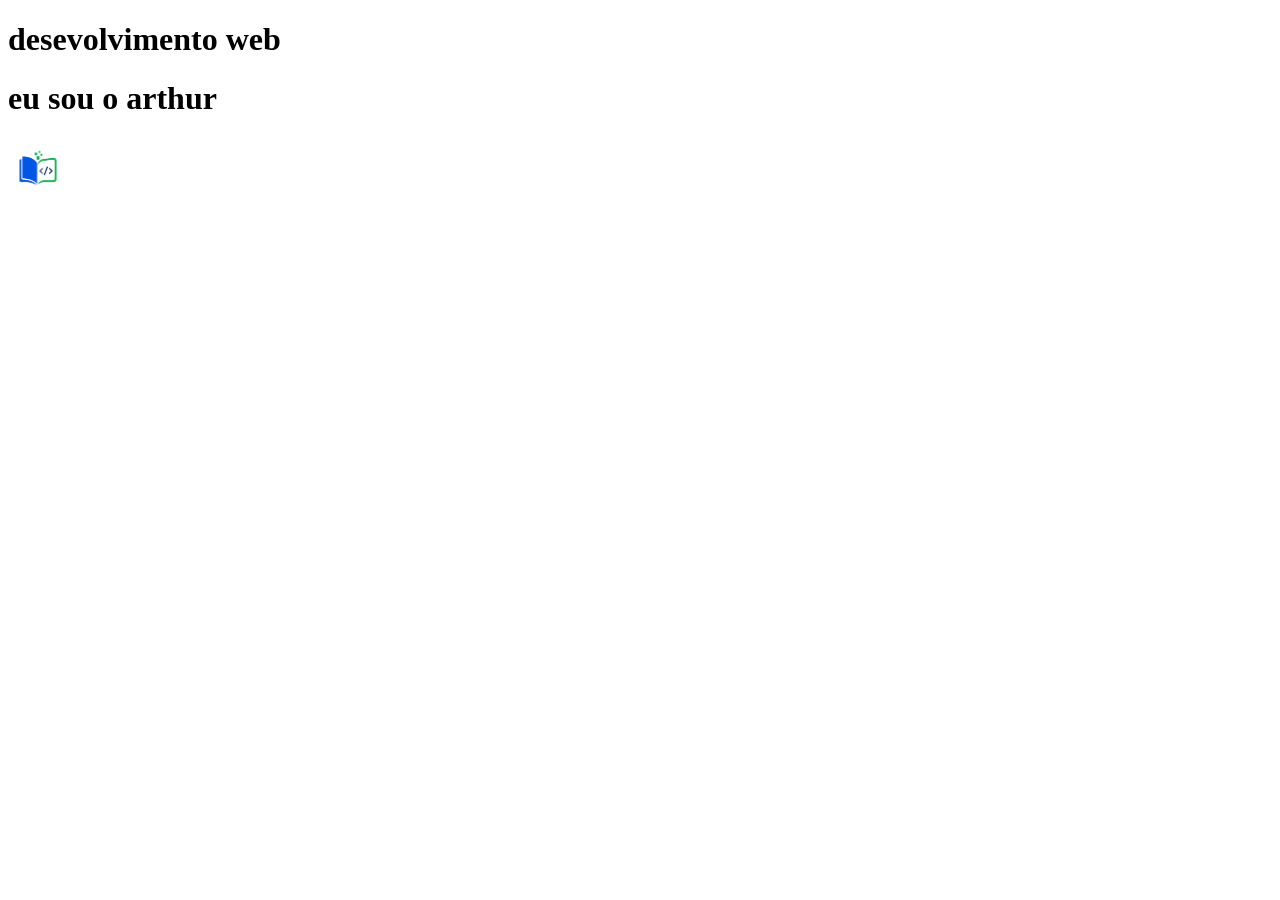
==== index.html @ 97517b82 "Iniciando projeto prático da disciplina de Desenvolvimento Web" ====
<!DOCTYPE html>
<!-- Declara que este documento usa HTML5 -->

    <meta charset="pt-BR">
    <!-- Elemento raiz da página. lang="pt-BR" define o idioma -->
    
</head>
<!-- informacões bastidores: não aparecem diretamente na tela -->
    
</body> <!--codificação de caracteres, garante acentos corretos -->
<h1>desevolvimento web</h1>
<!--Ativa a responsividade em dispositivos móveis -->

<title>Escola Digital Livre</title><!--titulo exibido na oba do navegador-->

<link rel="stylesheet" href="style.css">
<!--- conecta o arquivo de estilo (CSS) -->
<h1>eu sou o arthur</h1>
<!--tudo que o user vê e interoge fica aqui-->

<header class="header">
<!--Tag semantica: indica o cabeçalho da página-->

<div class="header-container">
    <!--Container que agrupa e centraliza o conteúdo do header-->

    <a href="#" class="logo">
        <!--Logo clicável, leva para a home-->
    
<img src="./assets/logo.png" alt="" width="60xp">
</a>
</div>
        </header>
    </body>
    </html>
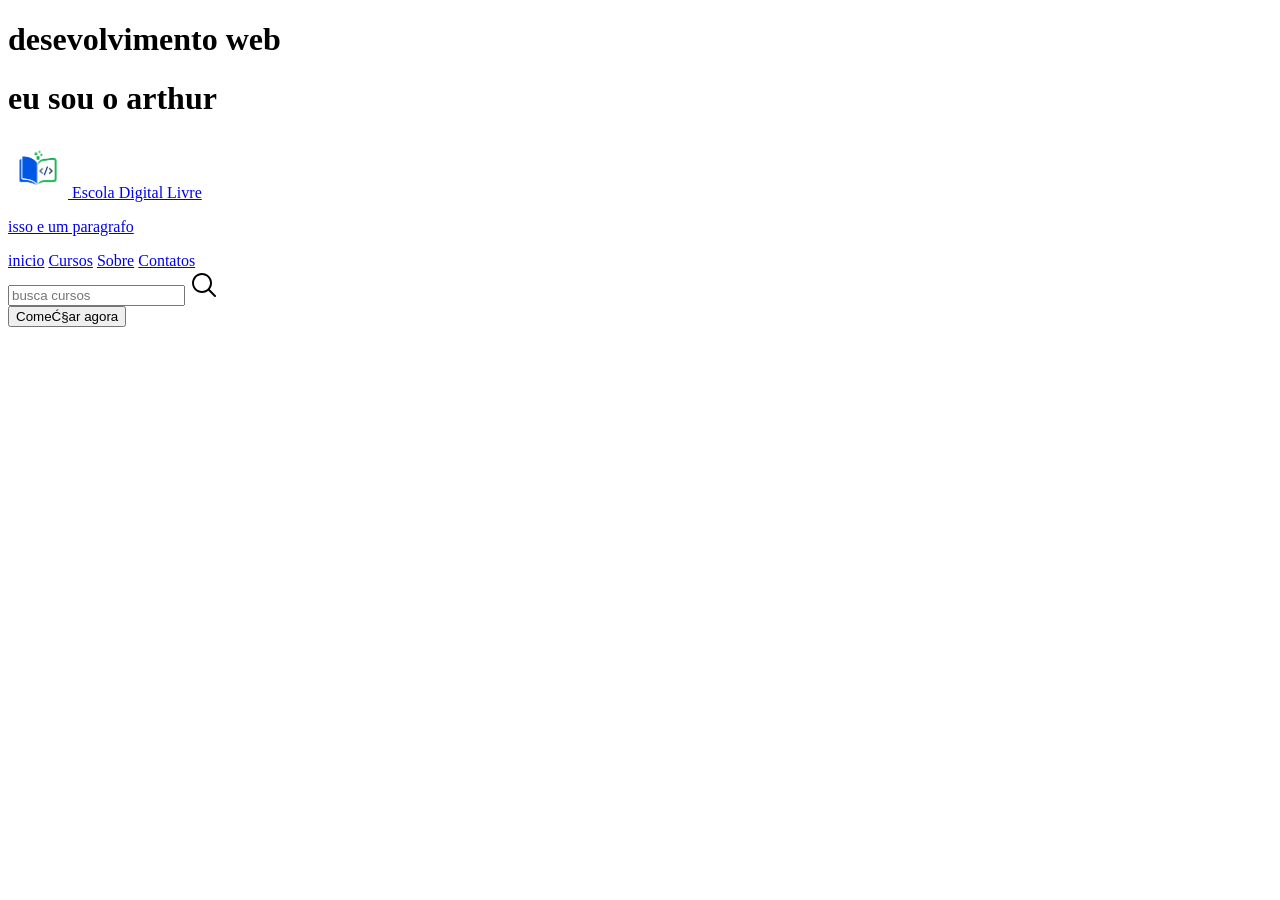
==== commit 9c8f450c: "adiciona estrutura HTML do header" ====
--- a/index.html
+++ b/index.html
@@ -28,8 +28,38 @@
         <!--Logo clicável, leva para a home-->
     
 <img src="./assets/logo.png" alt="" width="60xp">
+
+<span closs="logo-text"> <!--span coloca e nuda textos-->
+    <span closs="logo-title">Escola Digital Livre</span>
+     </span>
+     <p>isso e um paragrafo</p>
 </a>
-</div>
-        </header>
+
+<nav closs="main-nav">
+    <!--Tag semantica para o menu de navegação-->
+    <a href="index.html" closs="nav-link active">inicio</a>
+    <!-- o A e o Link para navegação/href e o caminho da página/active destaca o página atual -->
+    <a href="./cursos.html" closs="nav-link">Cursos</a>
+    <a href="#">Sobre</a>
+    <a href="#">Contatos</a>
+</nav>
+
+</div class="header-ations">
+      <!--agrupa os botoes de busca e botao CTA -->
+      <div class="search-box">
+           <input type="text" placeholder="busca cursos">
+           <!-- input campo de entrada/placeholder some assim que o usuario digita -->
+       <svg xmlns="http://www.w3.org/2000/svg" x="0px" y="0px" width="30" height="30" viewBox="0 0 30 30">
+            <path d="M 13 3 C 7.4889971 3 3 7.4889971 3 13 C 3 18.511003 7.4889971 23 13 23 C 15.396508 23 17.597385 22.148986 19.322266 20.736328 L 25.292969 26.707031 A 1.0001 1.0001 0 1 0 26.707031 25.292969 L 20.736328 19.322266 C 22.148986 17.597385 23 15.396508 23 13 C 23 7.4889971 18.511003 3 13 3 z M 13 5 C 17.430123 5 21 8.5698774 21 13 C 21 17.430123 17.430123 21 13 21 C 8.5698774 21 5 17.430123 5 13 C 5 8.5698774 8.5698774 5 13 5 z"></path>
+            </svg>
+
+
+            </div>
+
+            <button class="btn-primary">Começar agora</button>
+            <!-- Botões para ações na página -->
+       </div>
+       </div>
+       <header>
     </body>
     </html>
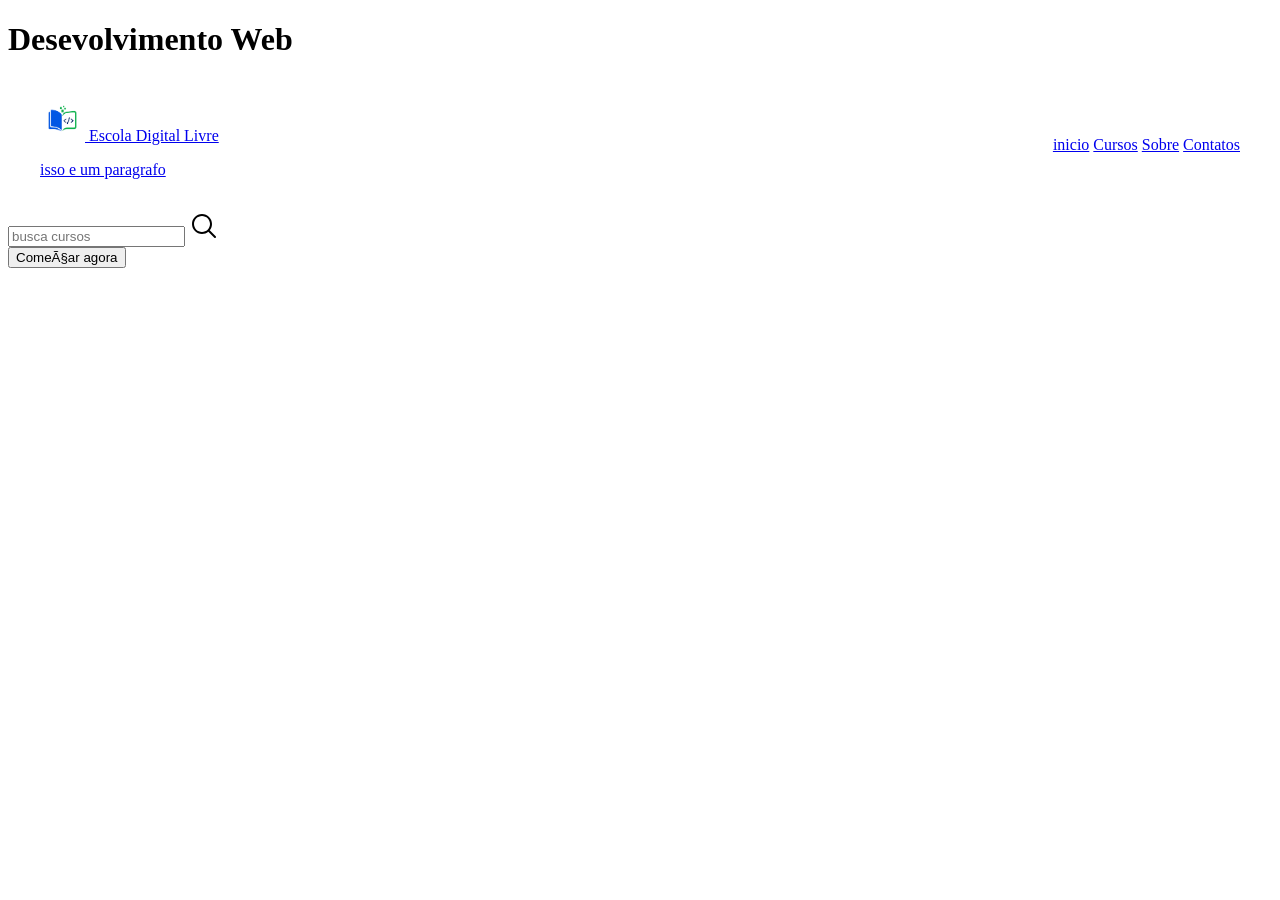
==== commit 526e658e: "atualizar projeto" ====
--- a/index.html
+++ b/index.html
@@ -8,14 +8,14 @@
 <!-- informacões bastidores: não aparecem diretamente na tela -->
     
 </body> <!--codificação de caracteres, garante acentos corretos -->
-<h1>desevolvimento web</h1>
+<h1>Desevolvimento Web</h1>
 <!--Ativa a responsividade em dispositivos móveis -->
 
 <title>Escola Digital Livre</title><!--titulo exibido na oba do navegador-->
 
 <link rel="stylesheet" href="style.css">
 <!--- conecta o arquivo de estilo (CSS) -->
-<h1>eu sou o arthur</h1>
+<h1></h1>
 <!--tudo que o user vê e interoge fica aqui-->
 
 <header class="header">
--- a/style.css
+++ b/style.css
@@ -0,0 +1,64 @@
+/variaveis globais cores e demais elementos do site/
+
+:root {
+    --color-primary: #4F46E5;  /*COR PRINCIPAL*/
+    --color-primary-dark: #4339ca;  /*versão escura*/
+    --color-text: #1e1b2e; /*cor do texto principal*/
+    --color-text-light: #6b7280; /*cor do texto secundário*/
+    --color-border: #e5e7eb; /*cor da borda*/
+    --color-bg: #fff;
+    --font-main: 'Inter', sans-serif; /fonte/
+}   
+/reset basico remove os espaçamentos padrões do navegador/
+*{
+    margin: 0; /espaçamento externo/
+    padding: 0; /espaçamento interno/
+    box-sizing: border-box; /padding e border não aumentam o tamanho do elemento/
+}
+
+body {
+    font-family: var(--font-main); /tipo da fonte do projeto/
+    
+} 
+/header/
+.header {
+    width: 100%;
+    background-color: var(--color-bg);
+    border-bottom: 1px solid var(--color-border); /* borda inferior*/
+    position: sticky; /header "gruda" no topo ao rolar a pagina/
+    top: 0;
+    z-index: 100; /* garante que o header fique acima de outros elementos no caso ficando fixo */
+}
+    .header-container {
+        max-width: 1200px; /* largura máxima do conteudo */
+        margin: 0 auto; /* centraliza o conteudo */
+        padding: 16px  24px; /* espaçamento interno do header */;
+        display: flex; /* organiza os elementos em linha */
+        align-items: center; /* alinha os elementos verticalmente */
+        justify-content: space-between; /* os coisos ficam nas pontas*/
+        gap: 24px; /* espaçamento entre os elementos */
+    }
+/logo/
+.logo {
+    display: flex; /* organiza os elementos em linha */
+    align-items: center; /* alinha os elementos verticalmente */
+    gap: 12px;
+    text-decoration: none;
+}
+
+.logo img {
+    width: 45px; /* largura da logo */
+    height: 45px; /* altura da logo */
+    object-fit: contain; /* garante que a imagem não distorça */
+}
+
+.logo-text {
+    display: flex; /* organiza os elementos em linha */
+    flex-direction: column; /* titulo em cima,subtitulo embaixo */
+}
+
+.logo-title {
+    font-size: 16px; /* tamanho da fonte do titulo */
+    font-weight: 700; /* negrito */
+    color: var(--color-text);
+}
